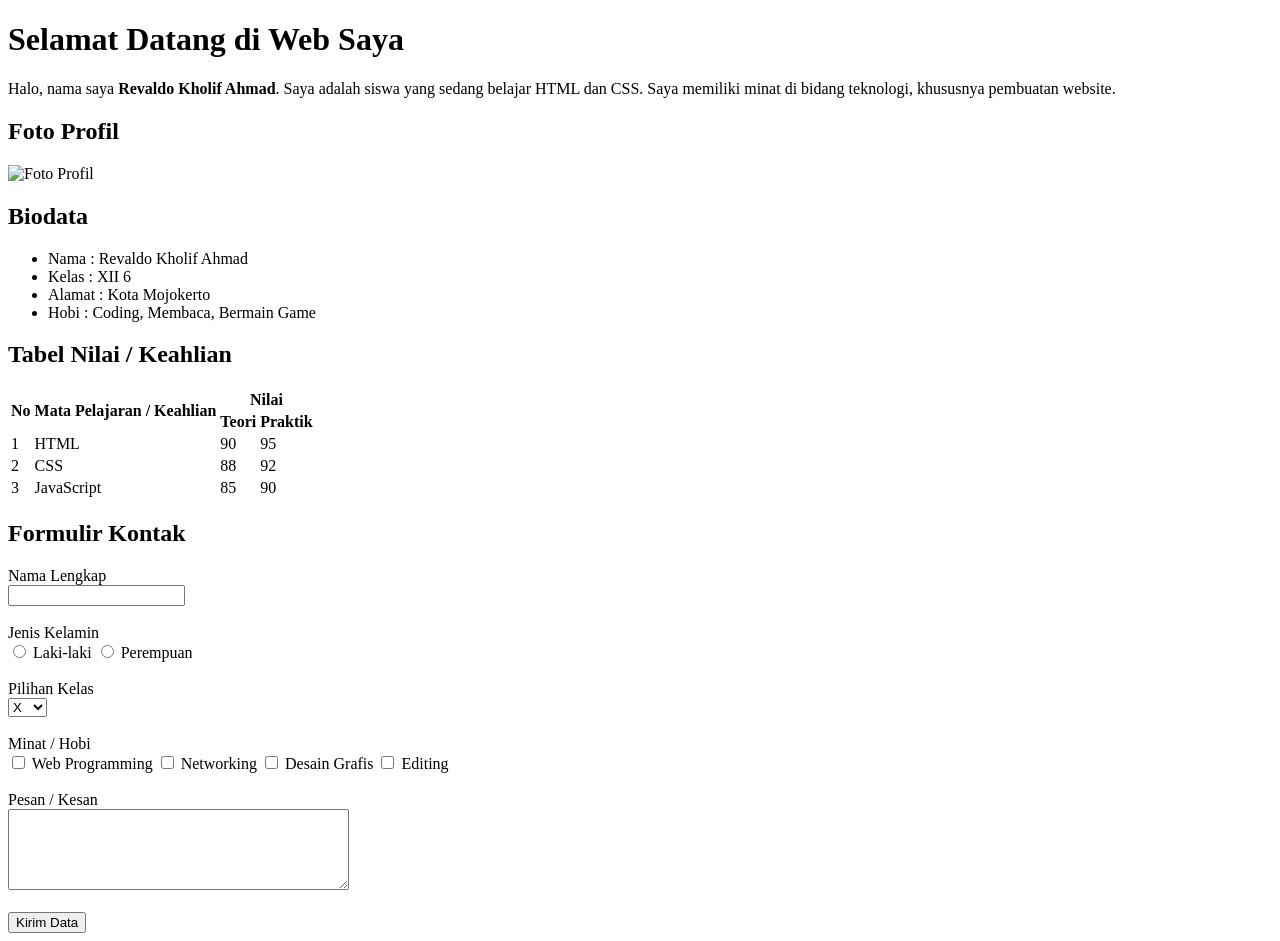
==== index.html @ 5a4bf553 "Add files via upload" ====
<!DOCTYPE html>
<html lang="id">
<head>
    <meta charset="UTF-8">
    <meta name="viewport" content="width=device-width, initial-scale=1.0">
    <title>Biodata & Formulir - Nama Siswa</title>
    <link rel="stylesheet" href="style.css">
</head>

<body>

    <h1>Selamat Datang di Web Saya</h1>

    <p>
        Halo, nama saya <b>Revaldo Kholif Ahmad</b>. Saya adalah siswa yang sedang
        belajar HTML dan CSS. Saya memiliki minat di bidang teknologi,
        khususnya pembuatan website.
    </p>

    <h2>Foto Profil</h2>

    <img src="aldo.jpg" alt="Foto Profil" width="150">

    <h2>Biodata</h2>

    <ul>
        <li>Nama : Revaldo Kholif Ahmad</li>
        <li>Kelas : XII 6</li>
        <li>Alamat : Kota Mojokerto</li>
        <li>Hobi : Coding, Membaca, Bermain Game</li>
    </ul>

    <h2>Tabel Nilai / Keahlian</h2>

    <table>
        <thead>
            <tr>
                <th rowspan="2">No</th>
                <th rowspan="2">Mata Pelajaran / Keahlian</th>
                <th colspan="2">Nilai</th>
            </tr>
            <tr>
                <th>Teori</th>
                <th>Praktik</th>
            </tr>
        </thead>

        <tbody>
            <tr>
                <td>1</td>
                <td>HTML</td>
                <td>90</td>
                <td>95</td>
            </tr>

            <tr>
                <td>2</td>
                <td>CSS</td>
                <td>88</td>
                <td>92</td>
            </tr>

            <tr>
                <td>3</td>
                <td>JavaScript</td>
                <td>85</td>
                <td>90</td>
            </tr>
        </tbody>
    </table>

    <h2>Formulir Kontak</h2>

    <form>

        <label>Nama Lengkap</label><br>
        <input type="text" name="nama"><br><br>

        <label>Jenis Kelamin</label><br>

        <input type="radio" name="jk" value="Laki-laki">
        Laki-laki

        <input type="radio" name="jk" value="Perempuan">
        Perempuan

        <br><br>

        <label>Pilihan Kelas</label><br>

        <select name="kelas">
            <option>X</option>
            <option>XI</option>
            <option>XII</option>
        </select>

        <br><br>

        <label>Minat / Hobi</label><br>

        <input type="checkbox" name="hobi"> Web Programming
        <input type="checkbox" name="hobi"> Networking
        <input type="checkbox" name="hobi"> Desain Grafis
        <input type="checkbox" name="hobi"> Editing

        <br><br>

        <label>Pesan / Kesan</label><br>

        <textarea name="pesan" rows="5" cols="40"></textarea>

        <br><br>

        <button type="submit">Kirim Data</button>

    </form>

</body>
</html>
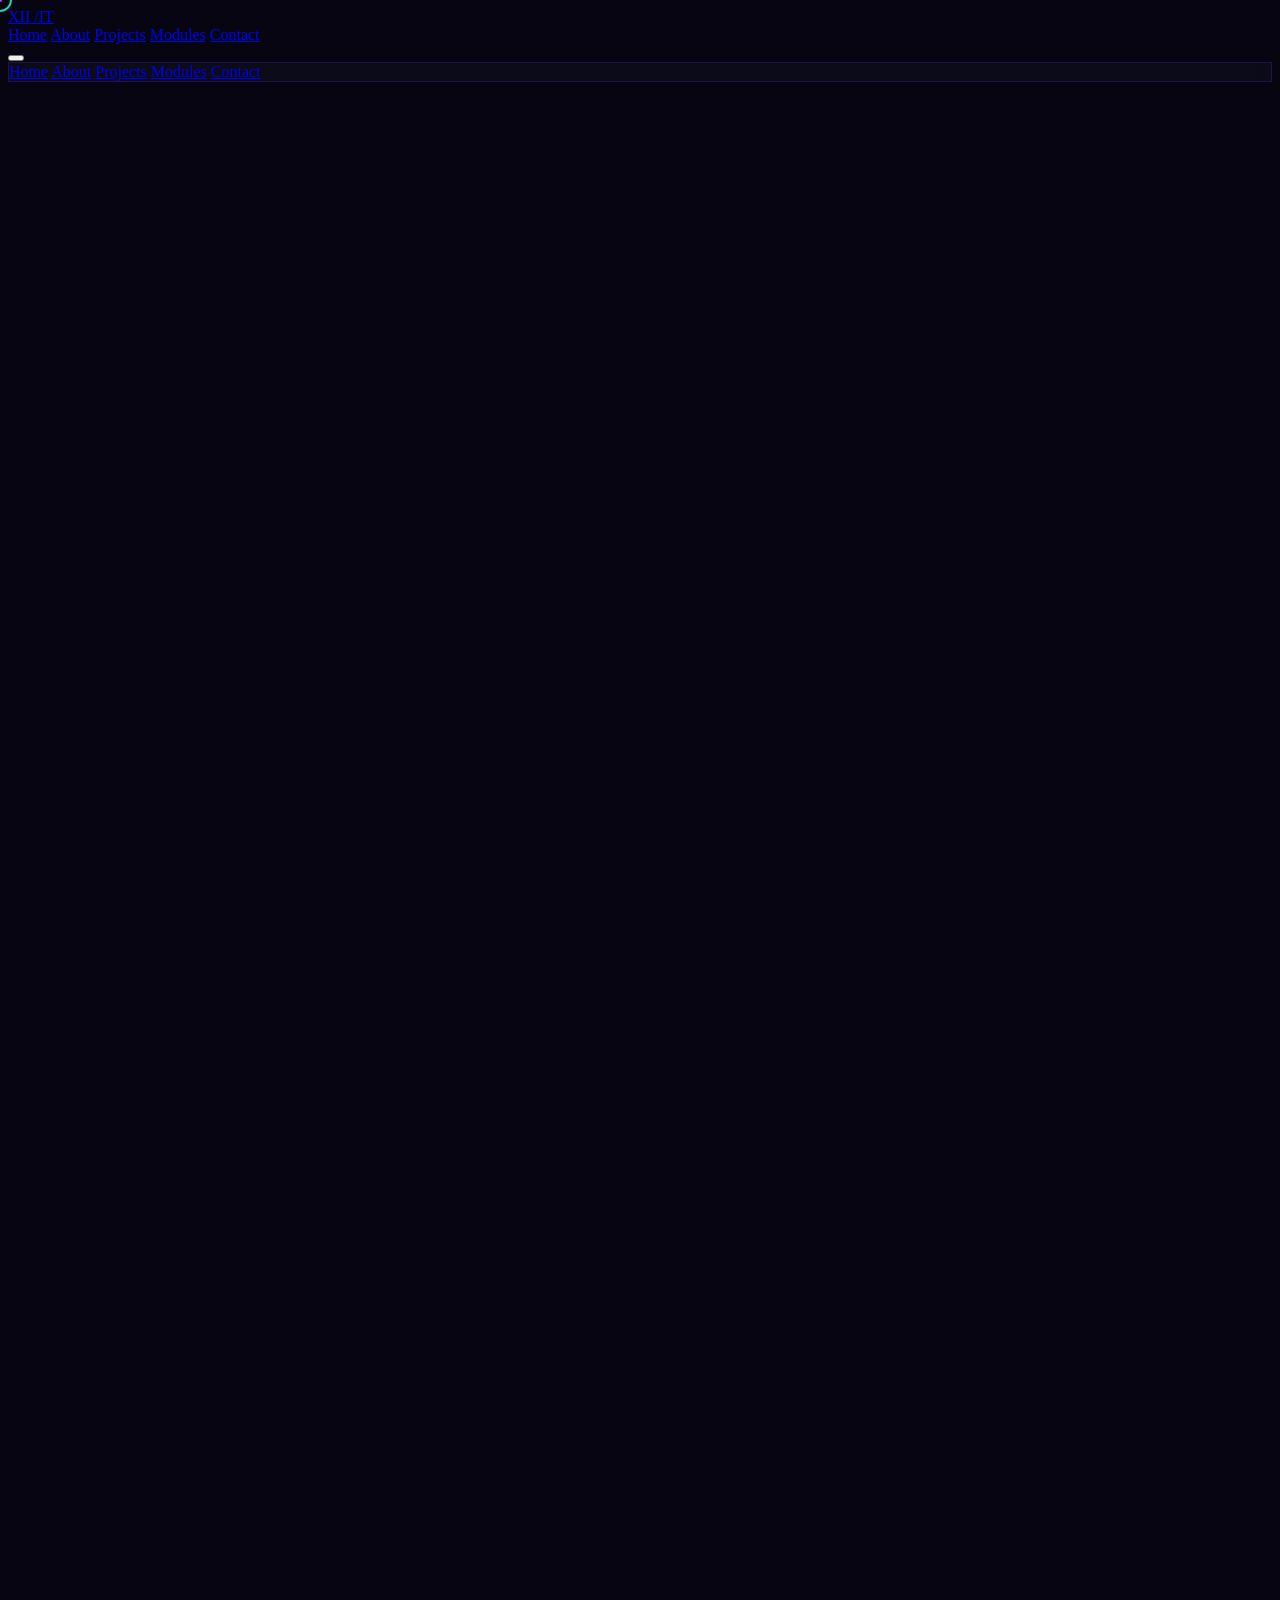
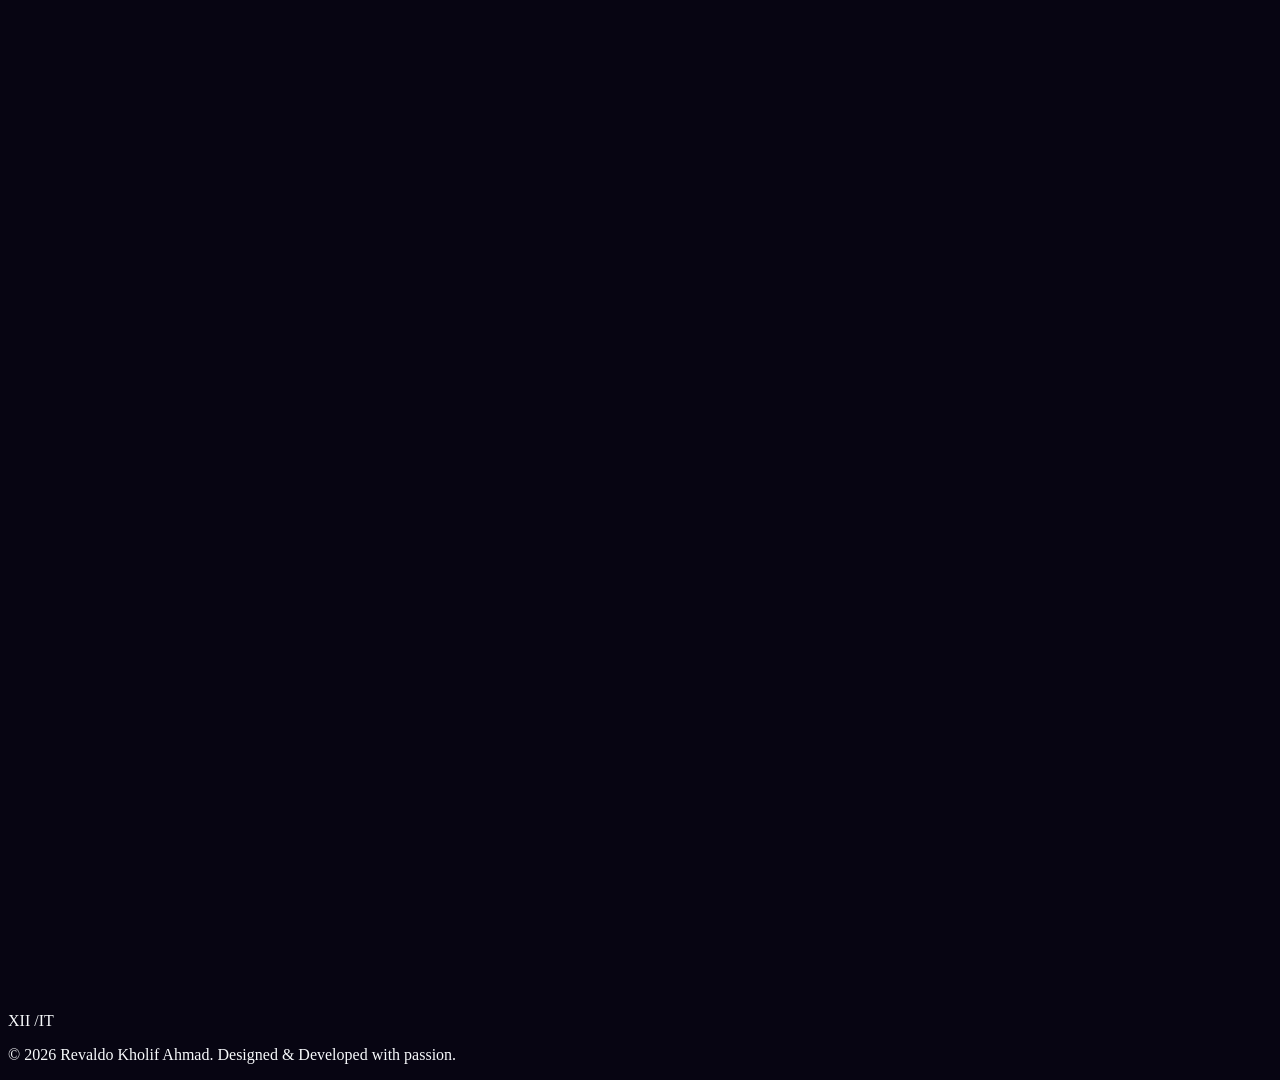
==== commit 171c56e8: "penggantian besar" ====
--- a/index.html
+++ b/index.html
@@ -1,119 +1,743 @@
-<!DOCTYPE html>
-<html lang="id">
-<head>
-    <meta charset="UTF-8">
-    <meta name="viewport" content="width=device-width, initial-scale=1.0">
-    <title>Biodata & Formulir - Nama Siswa</title>
-    <link rel="stylesheet" href="style.css">
-</head>
-
-<body>
-
-    <h1>Selamat Datang di Web Saya</h1>
-
-    <p>
-        Halo, nama saya <b>Revaldo Kholif Ahmad</b>. Saya adalah siswa yang sedang
-        belajar HTML dan CSS. Saya memiliki minat di bidang teknologi,
-        khususnya pembuatan website.
-    </p>
-
-    <h2>Foto Profil</h2>
-
-    <img src="aldo.jpg" alt="Foto Profil" width="150">
-
-    <h2>Biodata</h2>
-
-    <ul>
-        <li>Nama : Revaldo Kholif Ahmad</li>
-        <li>Kelas : XII 6</li>
-        <li>Alamat : Kota Mojokerto</li>
-        <li>Hobi : Coding, Membaca, Bermain Game</li>
-    </ul>
-
-    <h2>Tabel Nilai / Keahlian</h2>
-
-    <table>
-        <thead>
-            <tr>
-                <th rowspan="2">No</th>
-                <th rowspan="2">Mata Pelajaran / Keahlian</th>
-                <th colspan="2">Nilai</th>
-            </tr>
-            <tr>
-                <th>Teori</th>
-                <th>Praktik</th>
-            </tr>
-        </thead>
-
-        <tbody>
-            <tr>
-                <td>1</td>
-                <td>HTML</td>
-                <td>90</td>
-                <td>95</td>
-            </tr>
-
-            <tr>
-                <td>2</td>
-                <td>CSS</td>
-                <td>88</td>
-                <td>92</td>
-            </tr>
-
-            <tr>
-                <td>3</td>
-                <td>JavaScript</td>
-                <td>85</td>
-                <td>90</td>
-            </tr>
-        </tbody>
-    </table>
-
-    <h2>Formulir Kontak</h2>
-
-    <form>
-
-        <label>Nama Lengkap</label><br>
-        <input type="text" name="nama"><br><br>
-
-        <label>Jenis Kelamin</label><br>
-
-        <input type="radio" name="jk" value="Laki-laki">
-        Laki-laki
-
-        <input type="radio" name="jk" value="Perempuan">
-        Perempuan
-
-        <br><br>
-
-        <label>Pilihan Kelas</label><br>
-
-        <select name="kelas">
-            <option>X</option>
-            <option>XI</option>
-            <option>XII</option>
-        </select>
-
-        <br><br>
-
-        <label>Minat / Hobi</label><br>
-
-        <input type="checkbox" name="hobi"> Web Programming
-        <input type="checkbox" name="hobi"> Networking
-        <input type="checkbox" name="hobi"> Desain Grafis
-        <input type="checkbox" name="hobi"> Editing
-
-        <br><br>
-
-        <label>Pesan / Kesan</label><br>
-
-        <textarea name="pesan" rows="5" cols="40"></textarea>
-
-        <br><br>
-
-        <button type="submit">Kirim Data</button>
-
-    </form>
-
-</body>
+<!DOCTYPE html>
+<html lang="id" class="scroll-smooth">
+<head>
+    <meta charset="UTF-8">
+    <meta name="viewport" content="width=device-width, initial-scale=1.0">
+    <title>Portfolio — REVALDO KHOLIF AHMAD | XII 6 Informatika</title>
+    
+    <!-- Google Fonts -->
+    <link rel="preconnect" href="https://fonts.googleapis.com">
+    <link rel="preconnect" href="https://fonts.gstatic.com" crossorigin>
+    <link href="https://fonts.googleapis.com/css2?family=Inter:wght@300;400;500;600;700&family=Space+Grotesk:wght@400;500;600;700;800&display=swap" rel="stylesheet">
+    
+    <!-- Tailwind CSS -->
+    <script src="https://cdn.tailwindcss.com"></script>
+    <script>
+        tailwind.config = {
+            theme: {
+                extend: {
+                    colors: {
+                        primary: { DEFAULT: '#7C3AED', light: '#A855F7', dark: '#5B21B6' },
+                        secondary: { DEFAULT: '#14B8A6', light: '#2DD4BF' },
+                        bg: '#070512',
+                        surface: { DEFAULT: '#11101F', light: '#1E1B38' }
+                    },
+                    fontFamily: {
+                        sans: ['Inter', 'sans-serif'],
+                        heading: ['Space Grotesk', 'sans-serif']
+                    }
+                }
+            }
+        }
+    </script>
+
+    <!-- Lucide Icons -->
+    <script src="https://unpkg.com/lucide@latest"></script>
+
+    <!-- Three.js -->
+    <script src="https://cdnjs.cloudflare.com/ajax/libs/three.js/r128/three.min.js"></script>
+<link rel="stylesheet" href="assets/css/style.css">
+    
+</head>
+<body class="antialiased selection:bg-primary-light selection:text-white">
+
+    <!-- Custom Cursor -->
+    <div id="cursor" class="custom-cursor"></div>
+    <div id="cursor-dot" class="custom-cursor-dot"></div>
+
+    <nav id="navbar" class="fixed w-full z-50 transition-all duration-300 bg-transparent py-5">
+        <div class="container mx-auto px-6 md:px-12 flex justify-between items-center">
+            <a href="#" class="font-heading font-bold text-2xl tracking-tighter interactive">
+                <span class="text-primary-light">XII</span>
+                <span class="text-secondary-light">/IT</span>
+            </a>
+
+            <!-- Desktop Nav -->
+            <div class="hidden md:flex gap-8" id="nav-links">
+                <a href="#home" class="text-sm font-medium text-gray-300 hover:text-secondary-light transition-colors interactive">Home</a>
+                <a href="#about" class="text-sm font-medium text-gray-300 hover:text-secondary-light transition-colors interactive">About</a>
+                <a href="#projects" class="text-sm font-medium text-gray-300 hover:text-secondary-light transition-colors interactive">Projects</a>
+                <a href="#modules" class="text-sm font-medium text-gray-300 hover:text-secondary-light transition-colors interactive">Modules</a>
+                <a href="#contact" class="text-sm font-medium text-gray-300 hover:text-secondary-light transition-colors interactive">Contact</a>
+            </div>
+
+            <!-- Mobile Menu Button -->
+            <button id="mobile-menu-btn" class="md:hidden text-white interactive">
+                <i data-lucide="menu"></i>
+            </button>
+        </div>
+
+        <!-- Mobile Nav Dropdown -->
+        <div id="mobile-menu" class="hidden md:hidden glass-panel absolute top-full left-0 w-full py-4 px-6 flex-col gap-4 border-t border-purple-500/20 shadow-2xl">
+            <a href="#home" class="mobile-link text-gray-300 hover:text-secondary-light font-medium py-2 border-b border-white/5">Home</a>
+            <a href="#about" class="mobile-link text-gray-300 hover:text-secondary-light font-medium py-2 border-b border-white/5">About</a>
+            <a href="#projects" class="mobile-link text-gray-300 hover:text-secondary-light font-medium py-2 border-b border-white/5">Projects</a>
+            <a href="#modules" class="mobile-link text-gray-300 hover:text-secondary-light font-medium py-2 border-b border-white/5">Modules</a>
+            <a href="#contact" class="mobile-link text-gray-300 hover:text-secondary-light font-medium py-2 border-b border-white/5">Contact</a>
+        </div>
+    </nav>
+
+    <main>
+        <section id="home" class="relative min-h-screen flex items-center pt-20 overflow-hidden">
+            <!-- Background Orbs -->
+            <div class="bg-glow-orb bg-primary/20 w-[400px] h-[400px] top-20 -left-20"></div>
+            <div class="bg-glow-orb bg-secondary/10 w-[500px] h-[500px] bottom-0 -right-20" style="animation-delay: 2s;"></div>
+
+            <div class="container mx-auto px-6 md:px-12 grid md:grid-cols-2 gap-12 items-center z-10">
+                <div class="space-y-6 reveal">
+                    <div class="inline-block px-4 py-1.5 rounded-full glass-panel border border-primary/30 text-secondary-light text-xs font-bold tracking-wider uppercase mb-2">
+                        Student Portfolio
+                    </div>
+                    <h1 class="font-heading text-5xl md:text-7xl font-extrabold leading-tight">
+                        Hello, I'm <br/>
+                        <span id="hero-name" class="text-gradient">REVALDO</span>
+                    </h1>
+                    <p id="hero-role" class="text-xl text-gray-400 font-medium">
+                        Student • Developer • Creative Thinker
+                    </p>
+                    <p class="text-gray-500 max-w-lg leading-relaxed">
+                        Welcome to my digital space. Exploring the intersection of design, code, and futuristic web experiences as a 12th-grade Informatics student.
+                    </p>
+                    
+                    <div class="flex flex-wrap gap-4 pt-4">
+                        <a href="#projects" class="interactive px-8 py-3 bg-primary hover:bg-primary-light text-white font-medium rounded-lg transition-all glow-primary flex items-center gap-2">
+                            Explore Portfolio <i data-lucide="chevron-right" class="w-4 h-4"></i>
+                        </a>
+                        <a href="#" class="interactive px-8 py-3 glass-panel hover:bg-white/5 text-white font-medium rounded-lg transition-all flex items-center gap-2 border border-primary/30">
+                            <i data-lucide="download" class="w-4 h-4"></i> Download CV
+                        </a>
+                    </div>
+                </div>
+
+                <div class="relative w-full flex justify-center reveal" style="transition-delay: 0.2s;">
+                    <!-- 3D Scene Container -->
+                    <div id="three-container" class="w-full h-[400px] md:h-[600px]" style="pointer-events: none;"></div>
+                </div>
+            </div>
+        </section>
+
+        <section id="about" class="py-24 relative">
+            <div class="container mx-auto px-6 md:px-12">
+                <div class="text-center mb-16 reveal">
+                    <h2 class="font-heading text-3xl md:text-5xl font-bold mb-4">About <span class="text-secondary-light">Me</span></h2>
+                    <div class="h-1 w-20 bg-gradient-to-r from-primary to-secondary mx-auto rounded-full"></div>
+                </div>
+
+                <div class="grid lg:grid-cols-12 gap-12 items-center">
+                    <!-- Photo Card -->
+                    <div class="lg:col-span-4 reveal">
+                        <div class="relative group">
+                            <div class="absolute -inset-1 bg-gradient-to-r from-primary to-secondary rounded-2xl blur opacity-25 group-hover:opacity-75 transition duration-1000 group-hover:duration-200"></div>
+                            <div class="relative glass-card rounded-2xl p-2 aspect-square overflow-hidden flex items-center justify-center bg-surface">
+                                <div class="w-full h-full rounded-xl bg-gradient-to-br from-surface-light to-bg flex items-center justify-center border border-white/5">
+                                    <span class="text-gray-600 font-heading text-xl">[FOTO PROFIL]</span>
+                                </div>
+                            </div>
+                        </div>
+                    </div>
+
+                    <!-- Biodata info -->
+                    <div class="lg:col-span-8 space-y-6 reveal" style="transition-delay: 0.2s;">
+                        <h3 id="about-name" class="font-heading text-2xl text-white font-semibold">Revaldo Kholif Ahmad</h3>
+                        <p id="about-desc" class="text-gray-400 text-lg leading-relaxed border-l-2 border-primary pl-4">
+                            Seorang siswa kelas XII yang memiliki ketertarikan mendalam pada teknologi, pemrograman, desain UI/UX, dan pengembangan website. Berkomitmen untuk terus belajar dan menciptakan solusi digital yang inovatif.
+                        </p>
+                        
+                        <div class="grid sm:grid-cols-2 gap-6 pt-6">
+                            <div class="glass-card p-4 rounded-xl flex items-start gap-4">
+                                <div class="p-3 bg-primary/10 rounded-lg text-primary-light">
+                                    <i data-lucide="book-open"></i>
+                                </div>
+                                <div>
+                                    <p class="text-xs text-gray-500 uppercase tracking-wider">Education</p>
+                                    <p id="about-grade" class="font-medium text-gray-200">XII IPA 6</p>
+                                    <p id="about-school" class="text-sm text-gray-400">SMAN 2 MOJOKERTO</p>
+                                </div>
+                            </div>
+                            <div class="glass-card p-4 rounded-xl flex items-start gap-4">
+                                <div class="p-3 bg-secondary/10 rounded-lg text-secondary-light">
+                                    <i data-lucide="map-pin"></i>
+                                </div>
+                                <div>
+                                    <p class="text-xs text-gray-500 uppercase tracking-wider">location</p>
+                                    <p id="about-location" class="font-medium text-gray-200">MOJOKERTO,JAWA TIMUR,INDONESIA</p>
+                                    <p id="about-birth" class="text-sm text-gray-400">SURABAYA, 10 MARET 2008</p>
+                                </div>
+                            </div>
+                        </div>
+
+                        <!-- Stats Counter (Rendered via JS) -->
+                        <div id="stats-container" class="grid grid-cols-2 md:grid-cols-4 gap-4 pt-8 border-t border-white/10">
+                            <!-- Stats will be injected here -->
+                        </div>
+                    </div>
+                </div>
+            </div>
+        </section>
+
+        <section id="skills" class="py-20 relative bg-surface-light/30">
+            <div class="container mx-auto px-6 md:px-12">
+                <div class="mb-12 reveal">
+                    <h2 class="font-heading text-3xl md:text-4xl font-bold mb-4">Technical <span class="text-primary-light">Arsenal</span></h2>
+                    <p class="text-gray-400 max-w-2xl">Teknologi dan tools yang saya pelajari dan gunakan untuk membangun proyek digital.</p>
+                </div>
+                <div id="skills-container" class="grid grid-cols-2 md:grid-cols-3 lg:grid-cols-6 gap-6 reveal" style="transition-delay: 0.2s;">
+                    <!-- Skills will be injected here -->
+                </div>
+            </div>
+        </section>
+
+        <section id="projects" class="py-24 relative">
+            <div class="container mx-auto px-6 md:px-12">
+                <div class="flex flex-col md:flex-row justify-between items-end mb-16 reveal">
+                    <div>
+                        <h2 class="font-heading text-3xl md:text-5xl font-bold mb-4">Featured <span class="text-secondary-light">Projects</span></h2>
+                        <div class="h-1 w-20 bg-gradient-to-r from-primary to-secondary rounded-full"></div>
+                    </div>
+                    <a href="#" class="interactive text-primary-light hover:text-white flex items-center gap-2 mt-4 md:mt-0 transition-colors">
+                        View All Projects <i data-lucide="external-link" class="w-4 h-4"></i>
+                    </a>
+                </div>
+                <div id="projects-container" class="grid md:grid-cols-2 lg:grid-cols-3 gap-8">
+                    <!-- Projects will be injected here -->
+                </div>
+            </div>
+        </section>
+
+        <section id="modules" class="py-24 relative bg-surface-light/20">
+            <div class="container mx-auto px-6 md:px-12">
+                <div class="text-center mb-16 reveal">
+                    <h2 class="font-heading text-3xl md:text-5xl font-bold mb-4">Learning <span class="text-primary-light">Modules</span></h2>
+                    <p class="text-gray-400">Dokumentasi tugas dan materi pelajaran kelas XII</p>
+                </div>
+
+                <!-- Subjects Overview -->
+                <div id="subjects-container" class="grid md:grid-cols-2 lg:grid-cols-4 gap-4 mb-16 reveal">
+                    <!-- Subjects injected here -->
+                </div>
+
+                <!-- Filters & Search -->
+                <div class="flex flex-col md:flex-row justify-between gap-4 mb-8 reveal">
+                    <div id="filter-container" class="flex flex-wrap gap-2">
+                        <!-- Filters injected here -->
+                    </div>
+                    <div class="relative">
+                        <input 
+                            type="text" 
+                            id="module-search"
+                            placeholder="Search assignment..." 
+                            class="w-full md:w-64 glass-panel bg-surface text-white px-4 py-2 rounded-full focus:outline-none focus:border-primary/50 transition-colors text-sm"
+                        />
+                    </div>
+                </div>
+
+                <!-- Modules List -->
+                <div id="modules-list" class="space-y-4 reveal" style="transition-delay: 0.2s;">
+                    <!-- Modules will be injected here -->
+                </div>
+            </div>
+        </section>
+
+        <section id="timeline" class="py-24 relative">
+            <div class="container mx-auto px-6 md:px-12">
+                <div class="text-center mb-16 reveal">
+                    <h2 class="font-heading text-3xl md:text-5xl font-bold mb-4">Learning <span class="text-secondary-light">Journey</span></h2>
+                    <div class="h-1 w-20 bg-gradient-to-r from-primary to-secondary mx-auto rounded-full"></div>
+                </div>
+                <div id="timeline-container" class="max-w-3xl mx-auto">
+                    <!-- Timeline injected here -->
+                </div>
+            </div>
+        </section>
+
+        <section id="contact" class="py-24 relative bg-surface-light/10">
+            <div class="container mx-auto px-6 md:px-12">
+                <div class="grid lg:grid-cols-2 gap-16">
+                    <div class="reveal">
+                        <h2 class="font-heading text-4xl md:text-5xl font-bold mb-6">Let's <span class="text-primary-light">Connect</span></h2>
+                        <p class="text-gray-400 text-lg mb-8 max-w-md">
+                            Tertarik untuk berkolaborasi, membahas proyek, atau sekadar menyapa? Jangan ragu untuk menghubungi saya.
+                        </p>
+                        
+                        <div class="space-y-6">
+                            <a id="contact-email" href="#" class="flex items-center gap-4 text-gray-300 hover:text-white group interactive">
+                                <div class="p-4 glass-panel rounded-xl group-hover:bg-primary/20 transition-colors">
+                                    <i data-lucide="mail" class="text-primary-light"></i>
+                                </div>
+                                <div>
+                                    <p class="text-sm text-gray-500 font-medium">Email</p>
+                                    <p id="email-text" class="font-semibold">[EMAIL]</p>
+                                </div>
+                            </a>
+                            <a id="contact-phone" href="#" class="flex items-center gap-4 text-gray-300 hover:text-white group interactive">
+                                <div class="p-4 glass-panel rounded-xl group-hover:bg-secondary/20 transition-colors">
+                                    <i data-lucide="phone" class="text-secondary-light"></i>
+                                </div>
+                                <div>
+                                    <p class="text-sm text-gray-500 font-medium">WhatsApp</p>
+                                    <p id="phone-text" class="font-semibold">[NO WHATSAPP]</p>
+                                </div>
+                            </a>
+                        </div>
+
+                        <div class="flex gap-4 mt-12">
+                            <a id="social-github" href="#" class="interactive p-3 glass-panel rounded-full hover:bg-white hover:text-bg transition-colors"><i data-lucide="github"></i></a>
+                            <a id="social-ig" href="#" class="interactive p-3 glass-panel rounded-full hover:bg-[#E1306C] hover:text-white transition-colors"><i data-lucide="instagram"></i></a>
+                            <a id="social-linkedin" href="#" class="interactive p-3 glass-panel rounded-full hover:bg-[#0077B5] hover:text-white transition-colors"><i data-lucide="linkedin"></i></a>
+                        </div>
+                    </div>
+
+                    <div class="reveal" style="transition-delay: 0.2s;">
+                        <form class="glass-card p-8 rounded-2xl flex flex-col gap-6" onsubmit="event.preventDefault();">
+                            <h3 class="text-2xl font-bold text-white mb-2">Send a Message</h3>
+                            <div>
+                                <label class="text-sm font-medium text-gray-400 mb-2 block">Name</label>
+                                <input type="text" class="w-full bg-surface border border-white/10 rounded-lg px-4 py-3 text-white focus:outline-none focus:border-primary focus:ring-1 focus:ring-primary transition-colors" placeholder="John Doe" />
+                            </div>
+                            <div>
+                                <label class="text-sm font-medium text-gray-400 mb-2 block">Email</label>
+                                <input type="email" class="w-full bg-surface border border-white/10 rounded-lg px-4 py-3 text-white focus:outline-none focus:border-primary focus:ring-1 focus:ring-primary transition-colors" placeholder="john@example.com" />
+                            </div>
+                            <div>
+                                <label class="text-sm font-medium text-gray-400 mb-2 block">Message</label>
+                                <textarea rows="4" class="w-full bg-surface border border-white/10 rounded-lg px-4 py-3 text-white focus:outline-none focus:border-primary focus:ring-1 focus:ring-primary transition-colors resize-none" placeholder="Hello..."></textarea>
+                            </div>
+                            <button type="submit" class="interactive w-full py-3 bg-gradient-to-r from-primary to-secondary hover:from-primary-light hover:to-secondary-light text-white font-bold rounded-lg transition-all transform hover:-translate-y-1 mt-2">
+                                Send Message
+                            </button>
+                        </form>
+                    </div>
+                </div>
+            </div>
+        </section>
+    </main>
+
+    <!-- Footer -->
+    <footer class="border-t border-white/10 py-8 bg-bg relative overflow-hidden">
+        <div class="container mx-auto px-6 text-center z-10 relative">
+            <div class="font-heading font-bold text-xl tracking-tighter mb-4">
+                <span class="text-primary-light">XII</span>
+                <span class="text-secondary-light">/IT</span>
+            </div>
+            <p class="text-gray-500 text-sm">
+                &copy; <span id="current-year"></span> <span id="footer-name"></span>. Designed & Developed with passion.
+            </p>
+        </div>
+    </footer>
+
+    <script>
+        // ==========================================
+        // 📁 DATA SOURCE (Pisahkan logic ini untuk kustomisasi)
+        // ==========================================
+        const PROFILE = {
+            name: "Revaldo Kholif Ahmad",
+            nickname: "Aldo",
+            grade: "XII INFORMATIKA",
+            school: "SMAN 2 Mojokerto",
+            birthplace: "10 MARET 2008",
+            email: "revaldostdremap@gmail.com",
+            phone: "081139074000",
+            location: "MOJOKERTO",
+            socials: {
+                github: "https://github.com/[GITHUB]",
+                instagram: "https://instagram.com/@revaldokholif",
+                linkedin: "https://linkedin.com/in/[LINKEDIN]"
+            }
+        };
+
+        const SKILLS = [
+            { name: "HTML5 / CSS3", icon: "monitor", level: 90 },
+            { name: "JavaScript (ES6+)", icon: "code", level: 85 },
+            { name: "UI/UX Design", icon: "pen-tool", level: 75 },
+            { name: "React.js", icon: "layers", level: 80 },
+            { name: "Python", icon: "terminal", level: 70 },
+            { name: "Database (SQL)", icon: "database", level: 65 },
+        ];
+
+        const STATS = [
+            { label: "Projects", value: 12, suffix: "+" },
+            { label: "Assignments", value: 50, suffix: "+" },
+            { label: "Certificates", value: 8, suffix: "" },
+            { label: "Skills", value: 15, suffix: "+" },
+        ];
+
+        const PROJECTS = [
+            {
+                id: 1,
+                title: "Digital Portfolio Website",
+                description: "Website portfolio interaktif dengan elemen 3D dan animasi modern.",
+                image: "https://images.unsplash.com/photo-1517694712202-14dd9538aa97?q=80&w=1000&auto=format&fit=crop",
+                tech: ["HTML", "JS", "Tailwind"],
+                live: "#", github: "#"
+            },
+            {
+                id: 2,
+                title: "Sistem Informasi Sekolah",
+                description: "Aplikasi web untuk mengelola data siswa, nilai, dan absensi dengan dashboard interaktif.",
+                image: "https://images.unsplash.com/photo-1551288049-bebda4e38f71?q=80&w=1000&auto=format&fit=crop",
+                tech: ["PHP", "MySQL", "Bootstrap"],
+                live: "#", github: "#"
+            },
+            {
+                id: 3,
+                title: "E-Commerce App UI",
+                description: "Desain antarmuka pengguna untuk aplikasi mobile e-commerce.",
+                image: "https://images.unsplash.com/photo-1607082348824-0a96f2a4b9da?q=80&w=1000&auto=format&fit=crop",
+                tech: ["Figma", "Prototyping"],
+                live: "#", github: "#"
+            }
+        ];
+
+        const SUBJECTS = [
+            { id: "inf", name: "Informatika", desc: "Pemrograman Web & Perangkat Bergerak", modules: 12, tasks: 24, progress: 85, icon: "terminal" },
+            { id: "mat", name: "Matematika", desc: "Matematika Terapan & Logika", modules: 8, tasks: 16, progress: 70, icon: "layers" },
+            { id: "eng", name: "Bahasa Inggris", desc: "English for Professional Communication", modules: 10, tasks: 20, progress: 90, icon: "book-open" },
+            { id: "prd", name: "Produktif", desc: "Proyek Akhir & Kewirausahaan", modules: 6, tasks: 10, progress: 60, icon: "cpu" },
+        ];
+
+        const MODULES = [
+            { id: 1, subject: "Informatika", title: "Tugas 1: UI/UX Wireframing", date: "10 Agustus 2026", status: "Completed", desc: "Membuat wireframe low-fidelity untuk aplikasi sekolah." },
+            { id: 2, subject: "Informatika", title: "Modul 2: React Component", date: "15 Agustus 2026", status: "Completed", desc: "Pemahaman state, props, dan lifecycle di React." },
+            { id: 3, subject: "Produktif", title: "Proposal Proyek Akhir", date: "20 Agustus 2026", status: "In Progress", desc: "Menyusun bab 1 dan 2 untuk proyek sistem informasi." },
+            { id: 4, subject: "Bahasa Inggris", title: "Job Interview Practice", date: "25 Agustus 2026", status: "Pending", desc: "Video rekaman simulasi wawancara kerja dalam bahasa Inggris." },
+        ];
+
+        const TIMELINE = [
+            { year: "2024", title: "Awal Penemuan", desc: "Mulai mengenal dunia pemrograman melalui HTML & CSS dasar." },
+            { year: "2025", title: "Eksplorasi Web", desc: "Mempelajari JavaScript dan mulai membangun website interaktif sederhana." },
+            { year: "2026", title: "Pengembangan Profesional", desc: "Menguasai React, UI/UX, dan mulai mengerjakan proyek berskala sekolah & industri." },
+        ];
+
+        // ==========================================
+        // 📁 RENDER LOGIC (DOM Manipulation)
+        // ==========================================
+        
+        // Populate Profile Info
+        document.getElementById('hero-name').textContent = PROFILE.nickname;
+        document.getElementById('about-name').textContent = PROFILE.name;
+        document.getElementById('about-grade').textContent = PROFILE.grade;
+        document.getElementById('about-school').textContent = PROFILE.school;
+        document.getElementById('about-location').textContent = PROFILE.location;
+        document.getElementById('about-birth').textContent = PROFILE.birthplace;
+        document.getElementById('email-text').textContent = PROFILE.email;
+        document.getElementById('contact-email').href = `mailto:${PROFILE.email}`;
+        document.getElementById('phone-text').textContent = PROFILE.phone;
+        
+        document.getElementById('social-github').href = PROFILE.socials.github;
+        document.getElementById('social-ig').href = PROFILE.socials.instagram;
+        document.getElementById('social-linkedin').href = PROFILE.socials.linkedin;
+        
+        document.getElementById('current-year').textContent = new Date().getFullYear();
+        document.getElementById('footer-name').textContent = PROFILE.name;
+
+        // Render Stats
+        document.getElementById('stats-container').innerHTML = STATS.map(stat => `
+            <div class="text-center">
+                <h4 class="font-heading text-3xl font-bold text-white mb-1">
+                    ${stat.value}<span class="text-primary-light">${stat.suffix}</span>
+                </h4>
+                <p class="text-sm text-gray-500">${stat.label}</p>
+            </div>
+        `).join('');
+
+        // Render Skills
+        document.getElementById('skills-container').innerHTML = SKILLS.map(skill => `
+            <div class="glass-card rounded-xl p-6 flex flex-col items-center justify-center gap-4 group interactive">
+                <div class="text-gray-400 group-hover:text-secondary-light transition-colors duration-300">
+                    <i data-lucide="${skill.icon}"></i>
+                </div>
+                <h4 class="font-medium text-sm text-center text-gray-300 group-hover:text-white transition-colors">${skill.name}</h4>
+                <div class="w-full bg-surface h-1.5 rounded-full overflow-hidden mt-2 opacity-50 group-hover:opacity-100 transition-opacity">
+                    <div class="h-full bg-gradient-to-r from-primary to-secondary" style="width: ${skill.level}%"></div>
+                </div>
+            </div>
+        `).join('');
+
+        // Render Projects
+        document.getElementById('projects-container').innerHTML = PROJECTS.map((project, index) => `
+            <div class="glass-card rounded-2xl overflow-hidden group reveal" style="transition-delay: ${index * 0.1}s">
+                <div class="relative h-48 overflow-hidden">
+                    <div class="absolute inset-0 bg-primary/20 group-hover:bg-transparent transition-colors duration-500 z-10"></div>
+                    <img src="${project.image}" alt="${project.title}" class="w-full h-full object-cover transform group-hover:scale-110 transition-transform duration-700" loading="lazy" />
+                </div>
+                <div class="p-6">
+                    <div class="flex flex-wrap gap-2 mb-4">
+                        ${project.tech.map(t => `<span class="text-[10px] uppercase tracking-wider font-bold px-2 py-1 bg-surface-light text-secondary-light rounded-md border border-white/5">${t}</span>`).join('')}
+                    </div>
+                    <h3 class="font-heading text-xl font-bold text-white mb-2">${project.title}</h3>
+                    <p class="text-gray-400 text-sm mb-6 line-clamp-2">${project.description}</p>
+                    <div class="flex gap-4">
+                        <a href="${project.live}" class="interactive flex-1 text-center py-2 bg-primary/20 hover:bg-primary text-white text-sm font-medium rounded-lg transition-colors border border-primary/50">Live Demo</a>
+                        <a href="${project.github}" class="interactive flex-1 text-center py-2 glass-panel hover:bg-white/10 text-white text-sm font-medium rounded-lg transition-colors flex items-center justify-center gap-2">
+                            <i data-lucide="github" class="w-4 h-4"></i> Code
+                        </a>
+                    </div>
+                </div>
+            </div>
+        `).join('');
+
+        // Render Subjects
+        document.getElementById('subjects-container').innerHTML = SUBJECTS.map(sub => `
+            <div class="glass-card p-5 rounded-xl border-l-4" style="border-left-color: var(--primary)">
+                <div class="flex justify-between items-start mb-3">
+                    <div class="p-2 bg-surface rounded-lg text-primary-light"><i data-lucide="${sub.icon}"></i></div>
+                    <span class="text-xs font-bold text-gray-500 bg-surface px-2 py-1 rounded">${sub.progress}%</span>
+                </div>
+                <h4 class="font-bold text-white mb-1">${sub.name}</h4>
+                <p class="text-xs text-gray-400 mb-3 line-clamp-1">${sub.desc}</p>
+                <div class="flex justify-between text-xs text-gray-500">
+                    <span>${sub.modules} Modules</span>
+                    <span>${sub.tasks} Tasks</span>
+                </div>
+            </div>
+        `).join('');
+
+        // Render Timeline
+        document.getElementById('timeline-container').innerHTML = TIMELINE.map((item, index) => `
+            <div class="relative pl-8 md:pl-0 reveal" style="transition-delay: ${index * 0.15}s">
+                <div class="hidden md:block absolute left-1/2 top-0 bottom-0 w-px bg-white/10 transform -translate-x-1/2"></div>
+                <div class="md:flex items-center justify-between mb-12 ${index % 2 === 0 ? 'md:flex-row-reverse' : ''}">
+                    <div class="absolute left-0 md:left-1/2 w-4 h-4 rounded-full bg-primary-light border-4 border-bg transform -translate-x-1.5 md:-translate-x-1/2 mt-1.5 md:mt-0 z-10 glow-primary"></div>
+                    <div class="md:w-5/12 ${index % 2 === 0 ? 'md:text-left' : 'md:text-right'}">
+                        <div class="glass-card p-6 rounded-xl relative group hover:border-primary/50 transition-colors">
+                            <span class="text-secondary-light font-bold text-sm tracking-wider mb-2 block">${item.year}</span>
+                            <h4 class="font-heading text-xl font-bold text-white mb-2">${item.title}</h4>
+                            <p class="text-gray-400 text-sm">${item.desc}</p>
+                        </div>
+                    </div>
+                    <div class="hidden md:block w-5/12"></div>
+                </div>
+            </div>
+        `).join('');
+
+        // Modules Logic
+        let activeFilter = 'All';
+        let searchQuery = '';
+        const categories = ['All', 'Informatika', 'Bahasa Inggris', 'Matematika', 'Produktif'];
+        
+        function renderFilters() {
+            document.getElementById('filter-container').innerHTML = categories.map(cat => `
+                <button onclick="setFilter('${cat}')" class="interactive px-4 py-2 rounded-full text-sm font-medium transition-all ${activeFilter === cat ? 'bg-primary text-white glow-primary' : 'glass-panel text-gray-400 hover:text-white'}">
+                    ${cat}
+                </button>
+            `).join('');
+        }
+
+        function renderModuleList() {
+            const filtered = MODULES.filter(mod => {
+                const matchFilter = activeFilter === 'All' || mod.subject === activeFilter;
+                const matchSearch = mod.title.toLowerCase().includes(searchQuery.toLowerCase()) || mod.desc.toLowerCase().includes(searchQuery.toLowerCase());
+                return matchFilter && matchSearch;
+            });
+
+            const container = document.getElementById('modules-list');
+            if(filtered.length === 0) {
+                container.innerHTML = `<div class="text-center py-12 glass-panel rounded-xl"><p class="text-gray-400">No assignments found.</p></div>`;
+                return;
+            }
+
+            container.innerHTML = filtered.map(mod => {
+                const statusColors = mod.status === 'Completed' ? 'text-green-400 bg-green-400/10' : mod.status === 'In Progress' ? 'text-yellow-400 bg-yellow-400/10' : 'text-gray-400 bg-gray-400/10';
+                return `
+                <div class="glass-card p-4 md:p-6 rounded-xl flex flex-col md:flex-row justify-between items-start md:items-center gap-4 group">
+                    <div class="flex-1">
+                        <div class="flex items-center gap-3 mb-2">
+                            <span class="text-xs font-bold uppercase tracking-wider text-primary-light bg-primary/10 px-2 py-1 rounded">${mod.subject}</span>
+                            <span class="text-xs text-gray-500 flex items-center gap-1"><i data-lucide="clock" class="w-3 h-3"></i> ${mod.date}</span>
+                        </div>
+                        <h4 class="font-bold text-lg text-white mb-1">${mod.title}</h4>
+                        <p class="text-sm text-gray-400">${mod.desc}</p>
+                    </div>
+                    <div class="flex items-center gap-4 w-full md:w-auto mt-4 md:mt-0 pt-4 md:pt-0 border-t md:border-t-0 border-white/10">
+                        <div class="flex items-center gap-1 text-xs font-bold px-3 py-1.5 rounded-full ${statusColors}">
+                            ${mod.status === 'Completed' ? '<i data-lucide="check-circle" class="w-4 h-4"></i>' : ''} ${mod.status}
+                        </div>
+                        <button class="interactive p-2 rounded-lg bg-surface hover:bg-primary/20 text-gray-300 hover:text-white transition-colors border border-white/5" title="Download Document">
+                            <i data-lucide="download" class="w-4 h-4"></i>
+                        </button>
+                    </div>
+                </div>
+            `}).join('');
+            
+            // Re-init lucide icons for newly injected HTML
+            lucide.createIcons();
+        }
+
+        window.setFilter = (cat) => {
+            activeFilter = cat;
+            renderFilters();
+            renderModuleList();
+        };
+
+        document.getElementById('module-search').addEventListener('input', (e) => {
+            searchQuery = e.target.value;
+            renderModuleList();
+        });
+
+        // Initialize Modules & UI
+        renderFilters();
+        renderModuleList();
+        lucide.createIcons(); // Initialize all base icons
+
+        
+        // Navbar Scroll
+        const navbar = document.getElementById('navbar');
+        window.addEventListener('scroll', () => {
+            if (window.scrollY > 50) {
+                navbar.classList.add('glass-panel', 'py-3');
+                navbar.classList.remove('bg-transparent', 'py-5');
+            } else {
+                navbar.classList.add('bg-transparent', 'py-5');
+                navbar.classList.remove('glass-panel', 'py-3');
+            }
+        });
+
+        // Mobile Menu Toggle
+        const mobileBtn = document.getElementById('mobile-menu-btn');
+        const mobileMenu = document.getElementById('mobile-menu');
+        mobileBtn.addEventListener('click', () => {
+            mobileMenu.classList.toggle('hidden');
+            mobileMenu.classList.toggle('flex');
+        });
+        
+        document.querySelectorAll('.mobile-link').forEach(link => {
+            link.addEventListener('click', () => {
+                mobileMenu.classList.add('hidden');
+                mobileMenu.classList.remove('flex');
+            });
+        });
+
+        // Custom Cursor Logic
+        const cursor = document.getElementById('cursor');
+        const cursorDot = document.getElementById('cursor-dot');
+        
+        window.addEventListener('mousemove', (e) => {
+            cursor.style.left = e.clientX + 'px';
+            cursor.style.top = e.clientY + 'px';
+            cursorDot.style.left = e.clientX + 'px';
+            cursorDot.style.top = e.clientY + 'px';
+        });
+
+        window.addEventListener('mouseover', (e) => {
+            if (e.target.tagName.toLowerCase() === 'a' || e.target.tagName.toLowerCase() === 'button' || e.target.closest('.interactive')) {
+                cursor.classList.add('hovering');
+            } else {
+                cursor.classList.remove('hovering');
+            }
+        });
+
+        // Scroll Reveal Animation (Intersection Observer)
+        const revealElements = document.querySelectorAll('.reveal');
+        const revealObserver = new IntersectionObserver((entries, observer) => {
+            entries.forEach(entry => {
+                if (entry.isIntersecting) {
+                    entry.target.classList.add('active');
+                    observer.unobserve(entry.target);
+                }
+            });
+        }, { rootMargin: "0px 0px -100px 0px" });
+
+        revealElements.forEach(el => revealObserver.observe(el));
+
+        // Three.js Logic for Hero Section
+        function initThreeJS() {
+            const container = document.getElementById('three-container');
+            if(!container || !window.THREE) return;
+
+            const scene = new THREE.Scene();
+            const camera = new THREE.PerspectiveCamera(75, container.clientWidth / container.clientHeight, 0.1, 1000);
+            camera.position.z = 5;
+
+            const renderer = new THREE.WebGLRenderer({ alpha: true, antialias: true });
+            renderer.setSize(container.clientWidth, container.clientHeight);
+            renderer.setPixelRatio(Math.min(window.devicePixelRatio, 2));
+            container.appendChild(renderer.domElement);
+
+            // Object: Icosahedron
+            const geometry = new THREE.IcosahedronGeometry(1.5, 1);
+            const material = new THREE.MeshPhysicalMaterial({
+                color: 0x7C3AED, 
+                emissive: 0x2DD4BF, 
+                emissiveIntensity: 0.2,
+                wireframe: true,
+                transparent: true,
+                opacity: 0.8,
+                roughness: 0.1,
+                metalness: 0.8
+            });
+            const object = new THREE.Mesh(geometry, material);
+            scene.add(object);
+
+            // Inner Core
+            const coreGeom = new THREE.IcosahedronGeometry(0.8, 2);
+            const coreMat = new THREE.MeshBasicMaterial({ color: 0x14B8A6, wireframe: true, transparent: true, opacity: 0.3 });
+            const core = new THREE.Mesh(coreGeom, coreMat);
+            object.add(core);
+
+            // Particles
+            const particlesCount = window.innerWidth < 768 ? 100 : 300;
+            const posArray = new Float32Array(particlesCount * 3);
+            for(let i = 0; i < particlesCount * 3; i++) {
+                posArray[i] = (Math.random() - 0.5) * 10;
+            }
+            const particlesGeometry = new THREE.BufferGeometry();
+            particlesGeometry.setAttribute('position', new THREE.BufferAttribute(posArray, 3));
+            const particlesMaterial = new THREE.PointsMaterial({
+                size: 0.02, color: 0x2DD4BF, transparent: true, opacity: 0.6, blending: THREE.AdditiveBlending
+            });
+            const particles = new THREE.Points(particlesGeometry, particlesMaterial);
+            scene.add(particles);
+
+            // Lights
+            scene.add(new THREE.AmbientLight(0xffffff, 0.5));
+            const pointLight = new THREE.PointLight(0x7C3AED, 2);
+            pointLight.position.set(2, 3, 4);
+            scene.add(pointLight);
+
+            // Interaction and Animation variables
+            let mouseX = 0, mouseY = 0;
+            let targetX = 0, targetY = 0;
+            const windowHalfX = window.innerWidth / 2;
+            const windowHalfY = window.innerHeight / 2;
+
+            document.addEventListener('mousemove', (event) => {
+                mouseX = (event.clientX - windowHalfX) * 0.001;
+                mouseY = (event.clientY - windowHalfY) * 0.001;
+            });
+
+            window.addEventListener('resize', () => {
+                const width = container.clientWidth;
+                const height = container.clientHeight;
+                camera.aspect = width / height;
+                camera.updateProjectionMatrix();
+                renderer.setSize(width, height);
+            });
+
+            function animate() {
+                requestAnimationFrame(animate);
+                targetX = mouseX * 0.5;
+                targetY = mouseY * 0.5;
+
+                object.rotation.y += 0.005;
+                object.rotation.x += 0.002;
+                object.rotation.y += 0.05 * (targetX - object.rotation.y);
+                object.rotation.x += 0.05 * (targetY - object.rotation.x);
+
+                particles.rotation.y = -mouseX * 0.2;
+                particles.rotation.x = -mouseY * 0.2;
+
+                renderer.render(scene, camera);
+            }
+            animate();
+        }
+
+        // Initialize Three.js after script loads
+        if (window.THREE) {
+            initThreeJS();
+        } else {
+            window.onload = initThreeJS;
+        }
+
+    </script>
+</body>
 </html>
--- a/assets/css/style.css
+++ b/assets/css/style.css
@@ -0,0 +1,97 @@
+
+        :root {
+            --primary: #7C3AED;
+            --primary-light: #A855F7;
+            --secondary: #14B8A6;
+            --secondary-light: #2DD4BF;
+            --bg: #070512;
+            --surface: #11101F;
+            --border: rgba(124, 58, 237, 0.2);
+        }
+
+        body {
+            background-color: var(--bg);
+            color: #F8FAFC;
+            overflow-x: hidden;
+        }
+
+        /* Custom Scrollbar */
+        ::-webkit-scrollbar { width: 8px; }
+        ::-webkit-scrollbar-track { background: var(--bg); }
+        ::-webkit-scrollbar-thumb { background: var(--primary); border-radius: 4px; }
+        ::-webkit-scrollbar-thumb:hover { background: var(--primary-light); }
+
+        /* Glassmorphism */
+        .glass-panel {
+            background: rgba(17, 16, 31, 0.6);
+            backdrop-filter: blur(12px);
+            -webkit-backdrop-filter: blur(12px);
+            border: 1px solid var(--border);
+        }
+        
+        .glass-card {
+            background: linear-gradient(145deg, rgba(30, 27, 56, 0.6) 0%, rgba(17, 16, 31, 0.6) 100%);
+            backdrop-filter: blur(10px);
+            border: 1px solid rgba(124, 58, 237, 0.1);
+            transition: all 0.3s ease;
+        }
+        .glass-card:hover {
+            border-color: rgba(45, 212, 191, 0.4);
+            transform: translateY(-5px);
+            box-shadow: 0 10px 30px -10px rgba(124, 58, 237, 0.3);
+        }
+
+        /* Text Gradients */
+        .text-gradient {
+            background: linear-gradient(to right, var(--primary-light), var(--secondary-light));
+            -webkit-background-clip: text;
+            -webkit-text-fill-color: transparent;
+            background-clip: text;
+        }
+
+        /* Glowing Effects */
+        .glow-primary { box-shadow: 0 0 20px rgba(124, 58, 237, 0.4); }
+        .bg-glow-orb {
+            position: absolute;
+            border-radius: 50%;
+            filter: blur(80px);
+            z-index: -1;
+            animation: pulse-glow 6s infinite alternate;
+        }
+
+        @keyframes pulse-glow {
+            0%, 100% { opacity: 0.5; transform: scale(1); }
+            50% { opacity: 0.8; transform: scale(1.05); }
+        }
+
+        /* Custom Cursor */
+        .custom-cursor {
+            position: fixed; top: 0; left: 0;
+            width: 20px; height: 20px;
+            border: 2px solid var(--secondary-light);
+            border-radius: 50%;
+            pointer-events: none; z-index: 9999;
+            transform: translate(-50%, -50%);
+            transition: width 0.2s, height 0.2s, background-color 0.2s;
+            mix-blend-mode: difference;
+        }
+        .custom-cursor.hovering { width: 40px; height: 40px; background-color: rgba(45, 212, 191, 0.2); }
+        .custom-cursor-dot {
+            position: fixed; top: 0; left: 0;
+            width: 4px; height: 4px;
+            background-color: var(--primary-light);
+            border-radius: 50%;
+            pointer-events: none; z-index: 10000;
+            transform: translate(-50%, -50%);
+        }
+        @media (hover: none) and (pointer: coarse) {
+            .custom-cursor, .custom-cursor-dot { display: none; }
+        }
+
+        /* Scroll Reveal */
+        .reveal {
+            opacity: 0; transform: translateY(30px);
+            transition: all 0.8s cubic-bezier(0.5, 0, 0, 1);
+        }
+        .reveal.active { opacity: 1; transform: translateY(0); }
+    
